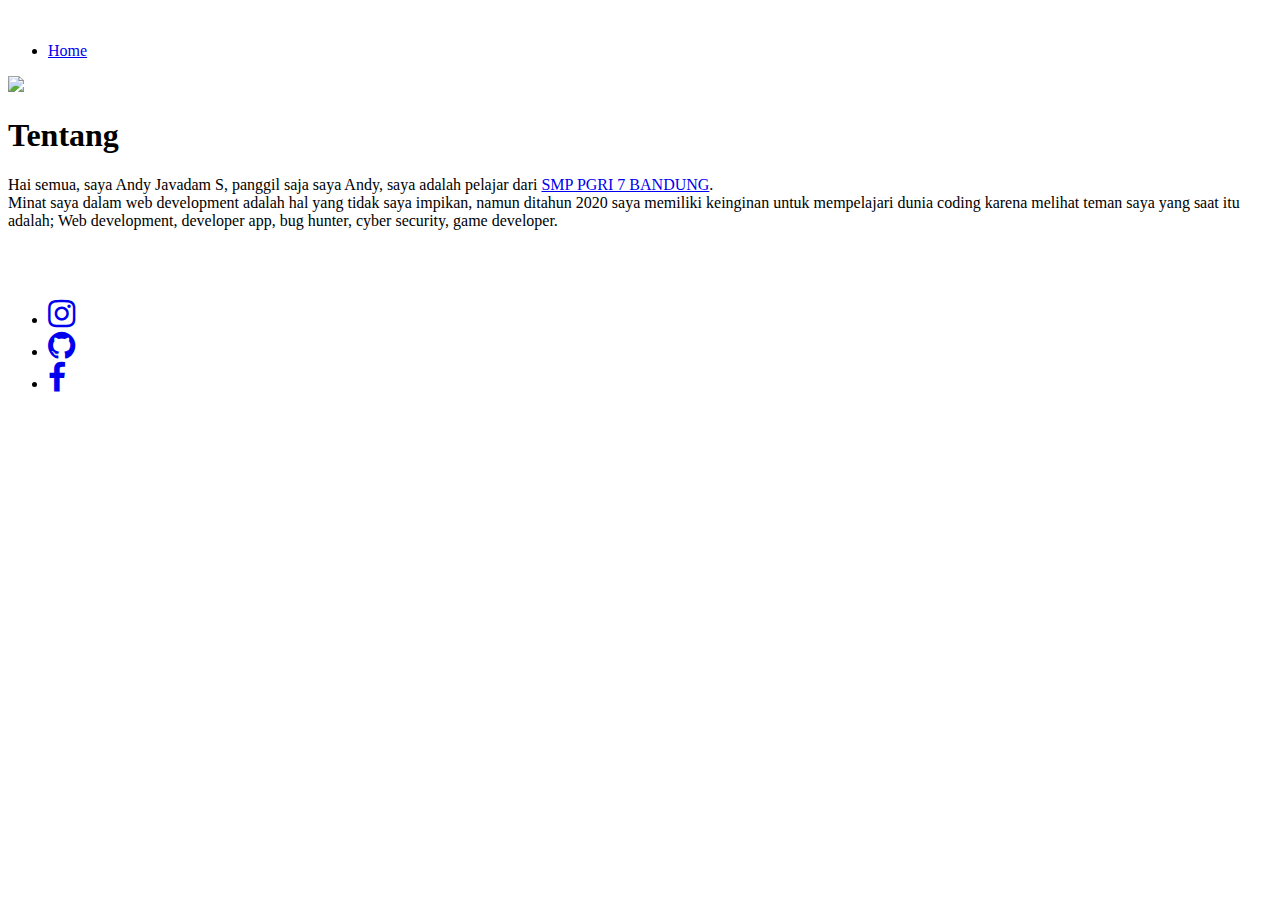
==== about.html @ 80099174 "Add files via upload" ====
<!DOCTYPE html>
<html>
  <head>
    <title>andyjavadams | tentang</title>
    
    <meta name="viewport" content="width=device-width, initial-scale=1">
    <!-- Material Design Light -->
    <link rel="stylesheet" href="https://fonts.googleapis.com/icon?family=Material+Icons">
    <link rel="stylesheet" href="https://code.getmdl.io/1.3.0/material.blue-indigo.min.css">
    <script defer src="https://code.getmdl.io/1.3.0/material.min.js"></script>
    <link rel="stylesheet" href="https://maxcdn.bootstrapcdn.com/font-awesome/4.7.0/css/font-awesome.min.css">
    <link rel="stylesheet" href="assets/css/style.css">
    <link rel="stylesheet" href="assets/css/about.css">
    <script>
  (function(i, s, o, g, r, a, m) {
    i['GoogleAnalyticsObject'] = r;
    i[r] = i[r] || function() {
      (i[r].q = i[r].q || []).push(arguments)
    }, i[r].l = 1 * new Date();
    a = s.createElement(o),
      m = s.getElementsByTagName(o)[0];
    a.async = 1;
    a.src = g;
    m.parentNode.insertBefore(a, m)
  })(window, document, 'script', 'https://www.google-analytics.com/analytics.js', 'ga');

  ga('create', 'UA-99080242-1', 'auto');
  ga('send', 'pageview');
  </script>
  </head>
  <body>
  				
       <header>
        <nav>
           <div  class="header_logo">
                <img src="assets/imgs/zzz.gif" alt="" srcset="">
            </div>
            <div class="header_links">
                <ul class="nav_links">
                    <li class="nav_link"><a href="index.html">Home</a></li>

                </ul>
            </div>
        </nav>
    </header>
                 		
    <header id="body" class="mdl-layout__header mdl-layout__header--transparent">
      <div id="header">
        <img src="assets/imgs/image.jpg">
        <h1>Tentang</h1>
          <div id="bio">
            <div>
              <p>
                Hai semua, saya Andy Javadam S, panggil saja saya Andy, saya adalah pelajar dari  <a href="https://g.co/kgs/XJcecw">SMP PGRI 7 BANDUNG</a>.<br>
                Minat saya dalam web development adalah hal yang tidak saya impikan, namun ditahun 2020 saya memiliki keinginan untuk mempelajari dunia coding karena melihat teman saya yang saat itu adalah; Web development, developer app, bug hunter, cyber security, game developer.
              </p>
            </div>
                <br>
                <br>
          
      </div>
    </header>
    <footer id="connect" class="mdl-mini-footer">
      <ul id="footer-links" class="mdl-mini-footer__link-list">
        <li>
          <a href="https://instagram.com/andy.jees">
            <i class="fa fa-instagram fa-2x" aria-hidden="true"></i>
          </a>
        </li>
      
        <li>
          <a href="https://github.com/andyjavadams">
            <i class="fa fa-github fa-2x" aria-hidden="true"></i>
          </a>
        </li>
        <li>
          <a href="https://www.facebook.com/profile.php?id=100075547466629&mibextid=ZbWKwL">
            <i class="fa fa-facebook fa-2x" aria-hidden="true"></i>
          </a>
        </li>
      </ul>
    </footer>
  </body>
</html>
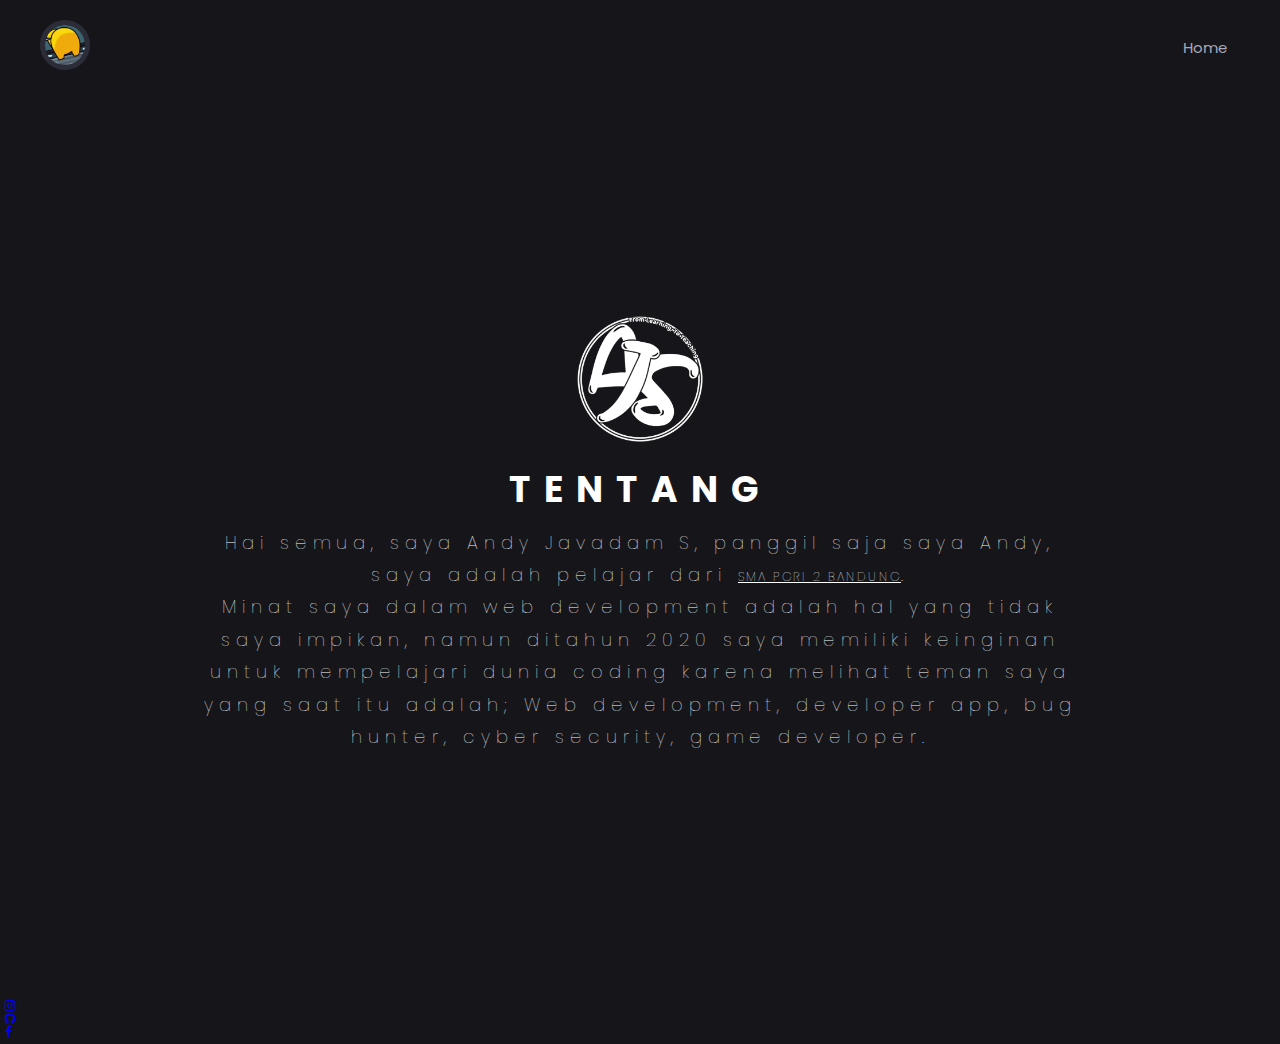
==== commit c3fa9c4c: "Add files via upload" ====
--- a/about.html
+++ b/about.html
@@ -51,7 +51,7 @@
           <div id="bio">
             <div>
               <p>
-                Hai semua, saya Andy Javadam S, panggil saja saya Andy, saya adalah pelajar dari  <a href="https://g.co/kgs/XJcecw">SMP PGRI 7 BANDUNG</a>.<br>
+                Hai semua, saya Andy Javadam S, panggil saja saya Andy, saya adalah pelajar dari  <a href="https://maps.app.goo.gl/XQzLWDC9o8YwEi8D8">SMA PGRI 2 BANDUNG</a>.<br>
                 Minat saya dalam web development adalah hal yang tidak saya impikan, namun ditahun 2020 saya memiliki keinginan untuk mempelajari dunia coding karena melihat teman saya yang saat itu adalah; Web development, developer app, bug hunter, cyber security, game developer.
               </p>
             </div>
--- a/assets/css/style.css
+++ b/assets/css/style.css
@@ -0,0 +1,180 @@
+@import url('https://fonts.googleapis.com/css2?family=Poppins&display=swap');
+@import url('https://fonts.googleapis.com/css2?family=Roboto&display=swap');
+@import url('https://fonts.googleapis.com/css2?family=Montserrat:wght@300&display=swap');
+*, *::before, *::after {
+    padding: 0;
+    margin: 0;
+    scroll-behavior: smooth;
+}
+
+body {
+    background-color: #16161a;
+    color: #fff;
+    font-family: "Poppins", sans-serif;
+}
+
+/* Nav Bar */
+
+header nav {
+    display: flex;
+    flex-direction: row;
+    align-items: center;
+    justify-content: space-between;
+    padding: 20px 40px;
+    animation: fadeInDown .8s;
+}
+
+header nav .header_links ul {
+    display: flex;
+    flex-wrap: wrap;
+    flex-direction: row;
+}
+
+header nav .header_links ul li, section.main ul li {
+    list-style-type: none;
+}
+
+header nav .header_links ul li a {
+    outline: none;
+    text-decoration: none;
+    color: #a6a8b8;
+    padding: 5px 12px;
+    transition: 0.3s all;
+    font-size: 15px;
+}
+
+header nav .header_links ul li a:hover {
+    color: white;
+}
+
+header nav .header_logo img {
+    width: 50px;
+    height: 50px;
+    border-radius: 100%;
+    object-fit: cover;
+    border: 5px solid #3b3d4e93;
+    cursor: pointer;
+}
+
+/* Responsive nav bar */
+
+@media only screen and (max-width: 630px) {
+    header nav {
+        display: flex;
+        flex-direction: column;
+    }
+    header nav .header_logo {
+        margin-bottom: 20px;
+    }
+}
+
+@media only screen and (max-width: 320px) {
+    header nav .header_links ul {
+        display: flex;
+        justify-content: center;
+        text-align: center;
+        align-items: center;
+        flex-direction: row;
+        flex-wrap: wrap;
+    }
+}
+
+/* Main */
+
+section.main {
+    display: flex;
+    flex-direction: column;
+    align-items: center;
+    justify-content: center;
+    text-align: center;
+    min-height: 70vh;
+    animation: fadeInUp .8s;
+}
+
+section.main img {
+    width: 150px;
+    height: 150px;
+    border-radius: 100%;
+    object-fit: cover;
+    border: 10px solid #21222b93;
+    cursor: pointer;
+    margin-bottom: 10px;
+}
+
+section.main span {
+    color: #fffffe;
+    font-size: 30px;
+    font-weight: bold;
+}
+
+section.main p {
+    position: relative;
+    top: 50%;
+    border-right: 2px solid rgba(255, 255, 255, .75);
+    white-space: nowrap;
+    overflow: hidden;
+    color: #94a1b2;
+    font-size: 13px;
+    animation: typewriter 4s steps(44) 1s 1 normal both, blinkTextCursor 530ms steps(44) infinite normal;
+}
+
+section.main ul {
+    display: flex;
+    flex-direction: row;
+    align-items: center;
+    justify-content: center;
+    text-align: center;
+}
+
+section.main ul li a {
+    color: #a6a8b8;
+    display: flex;
+    text-decoration: none;
+    margin: 20px 5px;
+    font-size: 25px;
+    padding: 5px;
+    transition: 0.2s all;
+}
+
+section.main ul li a:hover {
+    transition: 0.2s all;
+    color: #fff;
+}
+
+@keyframes typewriter {
+    from {
+        width: 0;
+    }
+    to {
+        width: 20.5em;
+    }
+}
+
+@keyframes blinkTextCursor {
+    from {
+        border-right-color: rgba(255, 255, 255, .75);
+    }
+    to {
+        border-right-color: transparent;
+    }
+}
+
+@keyframes fadeInUp {
+    from {
+        transform: translate3d(0, 150px, 0)
+    }
+    to {
+        transform: translate3d(0, 0, 0);
+        opacity: 1
+    }
+}
+
+@keyframes fadeInDown {
+    from {
+        transform: translate3d(0, -150px, 0)
+    }
+    to {
+        transform: translate3d(0, 0, 0);
+        opacity: 1
+    }
+}--- a/assets/css/about.css
+++ b/assets/css/about.css
@@ -0,0 +1,96 @@
+html,
+body {
+  background: #16161A;
+  width:100%;
+  height:100%;
+  font-size: 62.5%;
+}
+
+* {
+  margin: 0;
+  padding: 0;
+  -webkit-box-sizing: border-box;
+  box-sizing: border-box;
+}
+
+header#body {
+  display:flex;
+  height:100%;
+  padding: 0px 2.0em;
+  margin: 0 auto;
+  max-width: 900px;
+}
+
+#header{
+  margin:auto;
+  text-align:center;
+}
+
+#header img {
+  border-radius: 50%;
+  width: 13.0em;
+}
+h1 {
+  font-size: 1.8rem;
+}
+p, div {
+  font-size:1.4rem;
+}
+
+
+#bio {
+  font-weight: lighter;
+  color: white;
+  letter-spacing: 6px;
+}
+
+#bio > div > span {
+  text-transform: uppercase;
+}
+
+#bio p {
+  margin-top: 10px;
+  font-size: 1.5em;
+  line-height: 1.8;
+}
+h1 {
+  font-weight: bold;
+  color: white;
+  text-transform: uppercase;
+  letter-spacing: 13px;
+  margin-bottom: 0px;
+}
+
+
+#header a, span.link {
+  text-transform: uppercase;
+  letter-spacing: 2px;
+  color: #fff;
+  font-size: 1.23rem;
+  cursor: pointer;
+}
+
+footer#connect {
+  background-color: #16161A;
+  color: #ffffff;
+  position: center;
+  padding: 0.5rem;
+  bottom: 0;
+  width: 100%;
+  z-index: 1;
+}
+
+#footer-links {
+  margin: auto;
+}
+
+
+@media screen and (min-width: 70.0rem) {
+  h1 {
+    font-size: 3.6rem;
+  }
+  p, div {
+    font-size:1.2rem;
+  }
+}
+
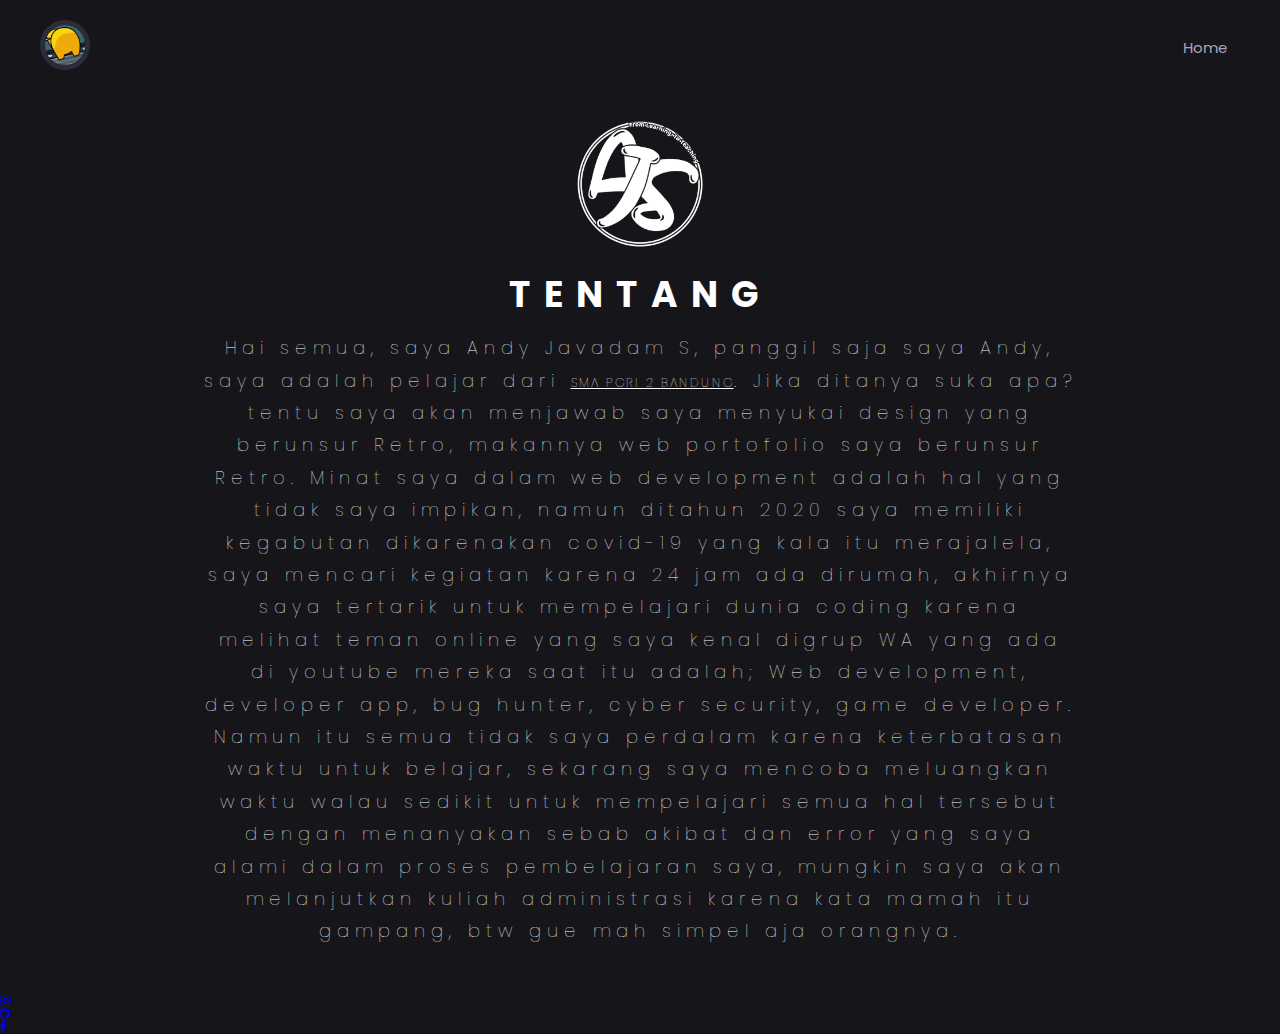
==== commit 88018608: "Update" ====
--- a/about.html
+++ b/about.html
@@ -48,11 +48,14 @@
       <div id="header">
         <img src="assets/imgs/image.jpg">
         <h1>Tentang</h1>
+        <div>
+          <p>
+        </div>
           <div id="bio">
             <div>
               <p>
-                Hai semua, saya Andy Javadam S, panggil saja saya Andy, saya adalah pelajar dari  <a href="https://maps.app.goo.gl/XQzLWDC9o8YwEi8D8">SMA PGRI 2 BANDUNG</a>.<br>
-                Minat saya dalam web development adalah hal yang tidak saya impikan, namun ditahun 2020 saya memiliki keinginan untuk mempelajari dunia coding karena melihat teman saya yang saat itu adalah; Web development, developer app, bug hunter, cyber security, game developer.
+                Hai semua, saya Andy Javadam S, panggil saja saya Andy, saya adalah pelajar dari  <a href="https://maps.app.goo.gl/48gkb3XHm4ELo9Kz6?g_st=ac">SMA PGRI 2 BANDUNG</a>.
+                Jika ditanya suka apa? tentu saya akan menjawab saya menyukai design yang berunsur Retro, makannya web portofolio saya berunsur Retro. Minat saya dalam web development adalah hal yang tidak saya impikan, namun ditahun 2020 saya memiliki kegabutan dikarenakan covid-19 yang kala itu merajalela, saya mencari kegiatan karena 24 jam ada dirumah, akhirnya saya tertarik untuk mempelajari dunia coding karena melihat teman online yang saya kenal digrup WA yang ada di youtube mereka saat itu adalah; Web development, developer app, bug hunter, cyber security, game developer. Namun itu semua tidak saya perdalam karena keterbatasan waktu untuk belajar, sekarang saya mencoba meluangkan waktu walau sedikit untuk mempelajari semua hal tersebut dengan menanyakan sebab akibat dan error yang saya alami dalam proses pembelajaran saya, mungkin saya akan melanjutkan kuliah administrasi karena kata mamah itu gampang, btw gue mah simpel aja orangnya.
               </p>
             </div>
                 <br>
@@ -60,8 +63,8 @@
           
       </div>
     </header>
-    <footer id="connect" class="mdl-mini-footer">
-      <ul id="footer-links" class="mdl-mini-footer__link-list">
+    <footer id="hayolo" class="mdl-mini-footer">
+      <ul id="inihayolo" class="mdl-mini-footer__link-list">
         <li>
           <a href="https://instagram.com/andy.jees">
             <i class="fa fa-instagram fa-2x" aria-hidden="true"></i>
